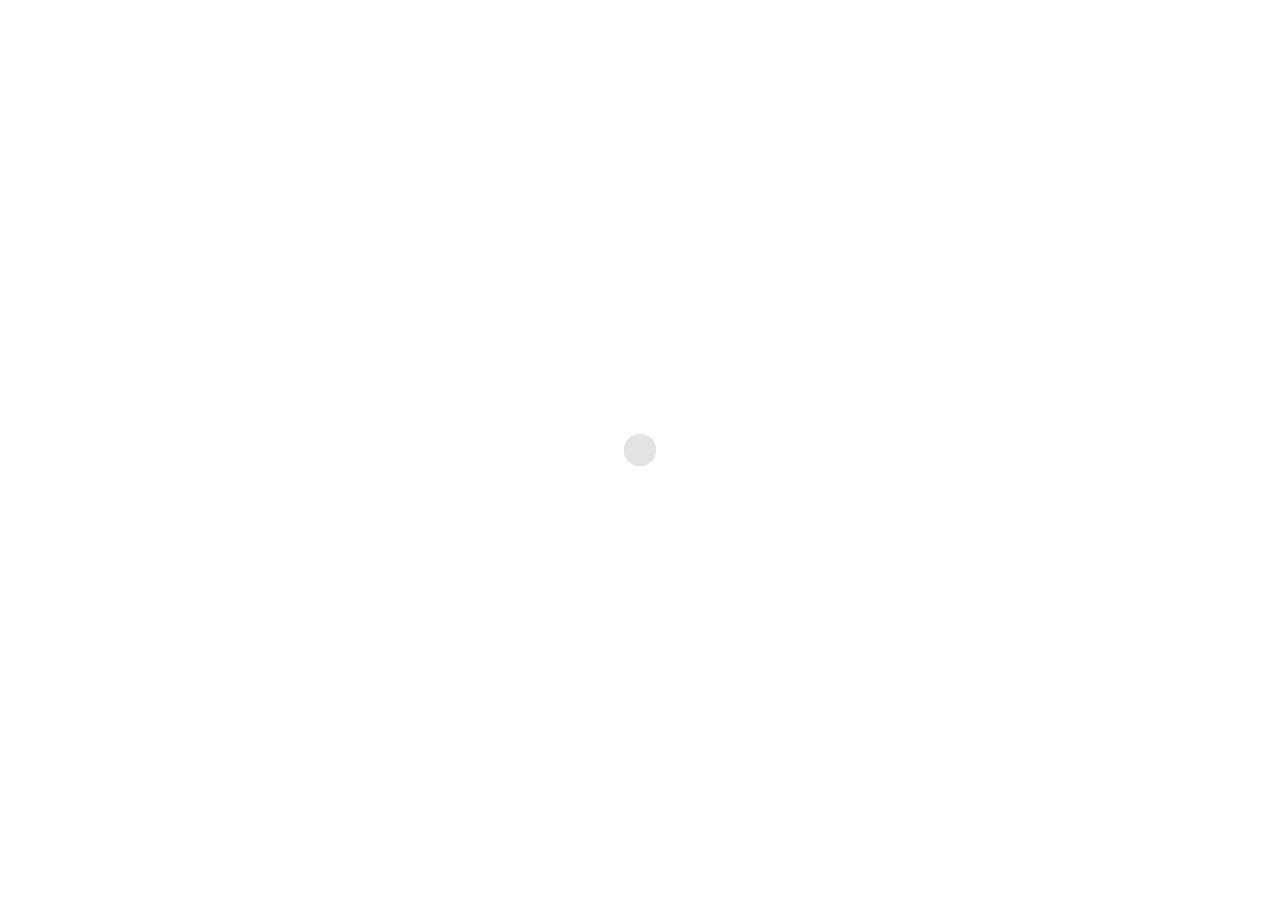
==== index.html @ 23be3417 "Initial Commit" ====
<!DOCTYPE html>
<html lang="en">
    <head>


        <!-- meta Data -->
        <meta charset="utf-8" />
        <meta http-equiv="X-UA-Compatible" content="IE=edge" />
        <meta name="viewport" content="width=device-width, initial-scale=1.0" />

        <!-- title -->
        <title>STARTON</title>

        <!-- stylesheet -->
        <link rel="stylesheet" href="css/fontawesome-all.min.css" />
        <link rel="stylesheet" href="css/bootstrap.min.css" />
        <link rel="stylesheet" href="css/main.css" />
        <link rel="stylesheet" href="css/responsive.css" />
        <link rel="stylesheet" href="css/dark_template.css" />
        <link rel="stylesheet" href="css/colors/green-color.css" />

        <!-- Plugins -->
        <link rel="stylesheet" href="css/magnific-popup.css" />

        <!-- google Fonts -->
        <link rel="stylesheet" href="https://fonts.googleapis.com/css?family=Kaushan+Script|Poppins:300i,400,600" />

        <!-- HTML5 Shim and Respond.js IE8 support of HTML5 elements and media queries -->
        <!--[if lt IE 9]>
            <script src="https://oss.maxcdn.com/libs/html5shiv/3.7.0/html5shiv.js"></script>
            <script src="https://oss.maxcdn.com/libs/respond.js/1.4.2/respond.min.js"></script>
        <![endif]-->

        <script>
            // Ajax function


            function _(id) {

                return document.getElementById(id);

            }

            function submitForm() {

                _("btn").disabled = true;
                _("status").innerHTML = 'please wait ...';

                var formdata = new FormData(),
                    ajax = new XMLHttpRequest();

                formdata.append("name", _("name").value);
                formdata.append("email", _("email").value);
                formdata.append("phone", _("phone").value);
                formdata.append("subject", _("subject").value);
                formdata.append("msg", _("msg").value);

                ajax.open("POST", "contact.php");
                ajax.onreadystatechange = function () {

                    if (ajax.readyState === 4 && ajax.status === 200) {

                        if (ajax.responseText === "success") {

                            _("my_form").innerHTML = '<h2>Thanks ' + _("name").value + ',<br> <br> your message has been sent.</h2>';

                        } else {

                            _("status").innerHTML = ajax.responseText;
                            _("btn").disabled = false;

                        }
                    }
                };

                ajax.send(formdata);
            }
        </script>
    </head>
    <body>
    	<!-- <div class="container">
  			<div class="alert alert-warning" align="center">
    			<p>Last updated : Sept 2021. You may reach out to us at starton.apparel@gmail.com</p>
  			</div>
		</div> -->

        <!-- Start Section Tool Box -->

        <div class="option-box">
            <div class="color-option">
                <ul class="list-unstyled colors">
                    <li data-value="css/colors/default-color.css"></li>
                    <li data-value="css/colors/green-color.css"></li>
                    <li data-value="css/colors/pink-color.css"></li>
                    <li data-value="css/colors/blue-color.css"></li>
                    <li data-value="css/colors/purple-color.css"></li>
                </ul>
                <ul class="list-unstyled dl">
                    <li class="dark-template" data-value="css/dark_template.css"> <span>Dark</span> </li>
                    <li class="light-template" data-value="css/light_template.css"> <span>Light</span> </li>
                </ul>
            </div>
            <div class="gear-check">
                <i class="fas fa-cog fa-spin"></i>
            </div>
        </div>

        <!-- End Section Tool Box -->

        <!-- Start Navbar -->
        <nav class="navbar fixed-top navbar-expand-lg navbar-light">

            <div class="container">
                <a href="#" class="logo">
                    <span class="bg_logo"></span>
                    <!-- You Can Edit the image on main.css file just search ( bg_logo ) -->
                </a>
                <button class="navbar-toggler" type="button" data-toggle="collapse" data-target="#navbarSupportedContent" aria-controls="navbarSupportedContent" aria-expanded="false" aria-label="Toggle navigation">
                    <div class="menu">
                        <span class="line1"></span>
                        <span class="line2"></span>
                        <span class="line3"></span>
                    </div>
                </button>
                <div class="collapse navbar-collapse" id="navbarSupportedContent">
                    <ul class="navbar-nav ml-auto">
                        <li id="home" class="nav-item active-nav">
                            <a href="#home-cont" data-value="home-cont">
                            <i class="icon-home" hidden></i>
                                <span class="name-menu">Home</span>
                            </a>
                        </li>
                        <li id="about" class="nav-item">
                            <a href="#about-cont" data-value="about-cont">
                            <i class="icon-male-user" hidden></i>
                                <span class="name-menu">About</span>
                            </a>
                        </li>
                        <li id="serv" class="nav-item">
                            <a href="#serv-cont" data-value="serv-cont">
                            <i class="icon-layers" hidden></i>
                                <span class="name-menu">Work</span>
                            </a>
                        </li>
                        <li id="testim" class="nav-item">
                            <a href="#testim-cont" data-value="testim-cont">
                            <i class="icon-speech" hidden></i>
                                <span class="name-menu">Testimonials</span>
                            </a>
                        </li>
                        <li id="contact" class="nav-item">
                            <a href="#contact-cont" data-value="contact-cont">
                            <i class="icon-envelope" hidden></i>
                                <span class="name-menu">Contact</span>
                            </a>
                        </li>
                    </ul>
                </div>
                <div class="social-media">
                    <!-- <a href="https://github.com/adityasiwan/" target="_blank"><i class="fab fa-github"></i></a> You Can Edit the link here -->
                    <a href="https://www.linkedin.com/company/79846460/" target="_blank"><i class="fab fa-linkedin"></i></a> <!-- You Can Edit the link here -->
                    <!-- <a href="https://www.facebook.com/adityasiwan" target="_blank"><i class="fab fa-facebook"></i></a> You Can Edit the link here -->
                    <a href="https://www.instagram.com/starton_official/" target="_blank"><i class="fab fa-instagram"></i></a> <!-- You Can Edit the link here -->
                    <!-- <a href="https://plus.google.com/u/0/100360484135751242028" target="_blank"><i class="fab fa-google"></i></a> You Can Edit the link here -->
                </div>
                <div class="collapse-menu">
                    <span class="collapse-icon closed-menu"></span>
                </div>
            </div>
        </nav>
        <div class="nav-toggle">
            <div class="menu">
                <span class="line1"></span>
                <span class="line2"></span>
                <span class="line3"></span>
            </div>
        </div>
        <!-- End Navbar -->

        <!-- Start Header -->

        <section id="home-cont" class="home1 home">
            <div id="particles-js" class="particles">
                <div class="title">
                    <h1 class="text-uppercase"><strong>ST∆RTON</strong> Apparels</h1>
                    <p class="type"></p>  <!-- You Can Edit the title on the custom.js File -->
                </div>
            </div>
        </section>

        <!-- End Header -->


        <!-- Start About -->
        <section id="about-cont" class="about">
            <div class="title">
                <h1 class="kaushan">About</h1>
            </div>
            <div class="container">

                <div class="row">
                    <div class="col-md-10 col-lg-6">
                        <img src="images/starton1.png" width="500" height="500">
                        <!-- go to main.scss file to edit personal image -->
                    </div>
                    <div class="col-md-12 col-lg-6">
                        <div class="tabs-about">
                            <ul class="nav nav-tabs text-center" id="myTab" role="tablist">

                                <!-- Start About Me Title Tab -->
                                <li class="nav-item">
                                    <a class="nav-link active" id="about-tab" data-toggle="tab" href="#aboutme" role="tab" aria-controls="about" aria-expanded="true">
                                        <i class="icon-male-user"></i>
                                        <span>About Us</span>
                                    </a>
                                </li>
                            
                            </ul>
                            <div class="tab-content" id="myTabContent">

                                <!-- Start About Me Tab -->
                                <div class="tab-pane fade show active text-left" id="aboutme" role="tabpanel" aria-labelledby="about-tab">
                                    <p>We are a privately owned, fashion brand that deals in Game centric, Futuristic clothing. You can discover our work in the "Our Work" section.</p>
                                    <p>We also make customised T-shirts at very resonable rates. You can follow us on Instagram for regular updates. We are highly active there.</p>
                                    <img src="images/logo.jpeg" class="img-fluid signature" alt="signature"/>
                                    <!-- Here image Signature -->
                                </div>
                                <!-- End About Me Tab -->

                            
                            </div>
                        </div>
                    </div>
                </div>
            </div>
        </section>

        <!-- End About -->


        <!-- Start Work -->
        <section id="serv-cont" class="serv">
            <div class="title">
                <h1 class="kaushan">Our Work</h1>
            </div>
            <div class="container">
                <div class="row">
                    <div class="col-lg-6 col-md-12">
                        <div class="servs">
                            <div class="row">
                                <div class="col-lg-6">
                                    <div class="content">
                                        <img src="images/icons/processing.png" alt="serv1" />
                                        <h4>Software Engineer | HeyMojo Inc. | Gurgaon, India</h4>
                                        <p>Improved the performance of intent classification by implementing multiple models (Word2Vec, fastText, LSTM) which helped in making the chatbot more robust .</p>
                                        <p>Designed and implemented a backend API for the automation of chatbot creation for hotel .</p>
                                    </div>
                                </div>
                                <div class="col-lg-6">
                                    <div class="content">
                                        <img src="images/icons/browser.png" alt="serv1" />
                                        <h4>Research Intern | Indian Institute of Technology, Patna, India</h4>
                                        <p>Developed a new automatic clustering technique based on fusion of multiobjective differential evolution and SOM that successfully beat some of the popular algorithms like VAMOSA and MOCK when used on text clustering .</p>
                                    </div>
                                </div>
                            </div>
                            <div class="row">
                                <div class="col-lg-6">
                                    <div class="content">
                                        <img src="images/icons/instagram.png" alt="serv1" />
                                        <h4>Project Reviewer | Udacity Inc., US </h4>
                                        <p>Review code and provide feedback to Udacity students on Machine Learning projects .</p>
                                        <p>Provides feedback to Udacity on projects including clarification/support for student queries .</p>
                                    </div>
                                </div>
                                <div class="col-lg-6">
                                    <div class="content">
                                        <img src="images/icons/support.png" alt="serv1" />
                                        <h4>Open Source Community Member | DuckDuckGo Inc., US </h4>
                                        <p>Creating search engine plugin (Instant Answer module) for DuckDuckGo .</p>
                                        <p>Designed cheat sheet for Anaconda and C++ Vectors for DuckDuckGo written in JSON & Perl .</p>
                                    </div>
                                </div>
                            </div>
                        </div>
                    </div>
                    <div class="col-lg-6 col-md-12">
                        <div class="serv-vid bg-image">
                            <a class="play video" href="https://www.youtube.com/watch?v=24kRv1c0PiU"> <!-- you can edit the link here -->
                                <i class="fas fa-play"></i>
                            </a>
                        </div>
                    </div>
                </div>
            </div>
        </section>

        <!-- End Work -->

        <!-- Start Testimonials -->
        <section id="testim-cont" class="testim">
            <div class="title">
                <h1 class="kaushan">Testimonials</h1>
            </div>
            <div class="container">
                <div class="tabbable tabs-left">
                    <div class="list-tabs">
                        <ul class="nav nav-tabs">
                            <!-- Start Image Client 1 -->
                            <li class="">
                                <a href="#a" data-toggle="tab" aria-expanded="false">
                                    <div class="image-tab image-testim1 bg-image"></div>
                                </a>
                            </li>
                            <!-- End Image Client 1 -->
                            <!-- Start Image Client 2 -->
                            <li class="">
                                <a href="#b" data-toggle="tab" aria-expanded="false">
                                    <div class="image-tab image-testim2 bg-image"></div>
                                </a>
                            </li>
                            <!-- End Image Client 2 -->
                            <!-- Start Image Client 3 -->
                            <li class="active">
                                <a href="#c" data-toggle="tab" aria-expanded="false">
                                    <div class="image-tab image-testim3 bg-image"></div>
                                </a>
                            </li>
                            <!-- End Image Client 3 -->
                            <!-- Start Image Client 4 -->
                            <li class="">
                                <a href="#d" data-toggle="tab" aria-expanded="false">
                                    <div class="image-tab image-testim4 bg-image"></div>
                                </a>
                            </li>
                            <!-- End Image Client 4 -->
                            <!-- Start Image Client 5 -->
                            <li class="">
                                <a href="#e" data-toggle="tab" aria-expanded="false">
                                    <div class="image-tab image-testim5 bg-image"></div>
                                </a>
                            </li>
                            <!-- End Image Client 5 -->
                        </ul>
                    </div>
                    <div class="tab-content">
                        <!-- Start Content Client 1 -->
                        <div class="tab-pane" id="a">
                            <div class="profile-image">
                                <div class="image-tab image-testim1 bg-image"></div>
                            </div>
                            <div class="profile-details">
                                <i class="fas fa-quote-left"></i>
                                <p>Best thning about ST∆RTON is the quality of the fabric.</p>
                                <h4>Ankur Anurag</h4>
                                <i class="fas fa-quote-right"></i>
                            </div>
                        </div>
                        <!-- End Content Client 1 -->
                        <!-- Start Content Client 2 -->
                        <div class="tab-pane" id="b">
                            <div class="profile-image">
                                <div class="image-tab image-testim2 bg-image"></div>
                            </div>
                            <div class="profile-details">
                                <i class="fas fa-quote-left"></i>
                                <p>Finally, found a good clothing brand which cares for gaming community.</p>
                                <h4>Adity Harsh</h4>
                                <i class="fas fa-quote-right"></i>
                            </div>
                        </div>
                        <!-- End Content Client 2 -->
                        <!-- Start Content Client 3 -->
                        <div class="tab-pane active" id="c">
                            <div class="profile-image">
                                <div class="image-tab image-testim3 bg-image"></div>
                            </div>
                            <div class="profile-details">
                                <i class="fas fa-quote-left"></i>
                                <p>Game centric clothing brand are so rare in India. ST∆RTON is one of them.</p>
                                <h4>Nabil Alam</h4>
                                <i class="fas fa-quote-right"></i>
                            </div>
                        </div>
                        <!-- End Content Client 3 -->
                        <!-- Start Content Client 4 -->
                        <div class="tab-pane" id="d">
                            <div class="profile-image">
                                <div class="image-tab image-testim4 bg-image"></div>
                            </div>
                            <div class="profile-details">
                                <i class="fas fa-quote-left"></i>
                                <p>Fabric is breathable and totally justifies the price.</p>
                                <h4>Sakshi</h4>
                                <i class="fas fa-quote-right"></i>
                            </div>
                        </div>
                        <!-- End Content Client 4 -->
                        <!-- Start Content Client 5 -->
                        <div class="tab-pane" id="e">
                            <div class="profile-image">
                                <div class="image-tab image-testim5 bg-image"></div>
                            </div>
                            <div class="profile-details">
                                <i class="fas fa-quote-left"></i>
                                <p>Pair of 3 is Bang on Bucks!</p>
                                <h4>Kritika</h4>
                                <i class="fas fa-quote-right"></i>
                            </div>
                        </div>
                        <!-- End Content Client 5 -->
                    </div>
                </div>
            </div>
            <!-- Start Client -->

            <div class="client bg-image">
                <div class="overlay-cl"></div>
                <div class="logos">
                    <div class="row">
                        <div class="col-lg-2 col-md-4 col-6">
                            <img src="images/quote_footer1.png" alt="brand 1">
                        </div>
                        <div class="col-lg-2 col-md-4 col-6">
                            <img src="images/quote_footer2.png" alt="brand 2">
                        </div>
                        <div class="col-lg-3 col-md-4 col-6">
                            <img src="images/quote_footer3.png" alt="brand 3">
                        </div>
                        <div class="col-lg-2 col-md-4 col-6">
                            <img src="images/quote_footer4.png" alt="brand 4">
                        </div>
                        <div class="col-lg-2 col-md-4 col-6 last">
                            <img src="images/quote_footer5.png" alt="brand 5">
                        </div>
                    </div>
                </div>
            </div>

            <!-- End Client -->
        </section>

        <!-- Start Contact -->
        <section id="contact-cont" class="contact">
            <div class="title">
                <h1 class="kaushan">Contact</h1>
            </div>
            <div class="row">
                <div class="col-md-6 col-sm-12">
                    <div class="form">
                        <form id="my_form" method="post" onsubmit="submitForm(); return false;">
                            <div class="row">
                                <div class="col-6">
                                    <div class="form-group">
                                        <input id="name" class="form-control" type="text" name="name" placeholder="Your Name" required/>
                                    </div>
                                </div>
                                <div class="col-6">
                                    <div class="form-group">
                                        <input id="email" class="form-control" type="email" name="email" placeholder="Your Email" required/>
                                    </div>
                                </div>
                                <div class="col-6">
                                    <div class="form-group">
                                        <input id="phone" class="form-control" type="tel" name="phone" placeholder="Your Phone"/>
                                    </div>
                                </div>
                                <div class="col-6">
                                    <div class="form-group">
                                        <input id="subject" class="form-control" type="text" name="subject" placeholder="Subject"/>
                                    </div>
                                </div>
                            </div>
                            <div class="message">
                                <div class="form-group">
                                    <textarea id="msg" class="form-control" placeholder="Write Your message here ..." required></textarea>
                                </div>
                                <p>
                                    <span class="send-btn">
                                        <input id="btn" class="btn" type="submit" value="Send Message" /><i class="fas fa-long-arrow-alt-right"></i>
                                    </span>
                                    <span id="status"></span>
                                </p>
                            </div>
                        </form>
                    </div>
                </div>
                <div class="col-md-6 col-sm-12">
                    <div class="infos background-gradient">
                        <h2 class="text-uppercase kaushan">ST∆RTON</h2>
                        <div class="email">
                            <i class="fas fa-envelope"></i>
                            <a href="mailto:starton.apparel@gmail.com">starton.apparel@gmail.com</a>
                        </div>
                        <div class="phone">
                            <i class="fas fa-phone"></i>
                            <a href="tel:+919560853890">+91 95608 53890</a>
                        </div>
                        <div class="address">
                            <i class="fas fa-map-marker-alt"></i>
                            <span>Sector-64, Noida, Uttar Pradesh, India</span>
                        </div>
                    </div>
                </div>
            </div>
            <div class="maps" id="overlay">
                <div class="open-map">
                    <span class="o-map active"><i class="fas fa-arrow-alt-circle-down"></i>Open Map</span>
                    <span class="c-map"><i class="fas fa-arrow-alt-circle-up"></i>Close Map</span>
                </div>
                <div class="google-wrapper">
                    <div id="google-map"> <!-- You Can Add Your Location Here Just Go To Google Map And Emped Map and past it down v -->
                        <iframe id="map" src="https://www.google.com/maps/embed?pb=!1m18!1m12!1m3!1d875.6513353611459!2d77.37751412918107!3d28.61161419890166!2m3!1f0!2f0!3f0!3m2!1i1024!2i768!4f13.1!3m3!1m2!1s0x390ce561d71775bd%3A0x1b048b38fe9bcf7d!2sBlock%20A%2C%20Sector%2064%2C%20Noida%2C%20Uttar%20Pradesh%20201307!5e0!3m2!1sen!2sin!4v1632319150659!5m2!1sen!2sin"></iframe>
                    </div>
                </div>
            </div>

            <!-- Start Footer -->

            <footer>
                <p>© Copyright 2021 ST∆RTON. </p>
            </footer>

            <!-- End Footer -->
        </section>

        <!-- End Contact -->

        <!-- Start Loading -->

        <div class="loading">
            <div class="blob-grid">
                <div class="blob blob-0"></div>
                <div class="blob blob-1"></div>
                <div class="blob blob-2"></div>
                <div class="blob blob-3"></div>
                <div class="blob blob-4"></div>
                <div class="blob blob-5"></div>
            </div>
        </div>

        <!-- End Loading -->


        <script src="js/jquery-3.1.1.min.js"></script>
        <script src="js/jquery.magnific-popup.min.js"></script>
        <script src="js/typed.js"></script>
        <script src="js/popper.min.js"></script>
        <script src="js/bootstrap.min.js"></script>
        <script src="js/particles.min.js"></script>
        <script src="js/app.js"></script>
        <script src="js/custom.js"></script>
    </body>
</html>
---- css/main.css ----
/*
***************************************************** /

* Theme Name: Reva

* Theme URI: http://reva.eb2a.com/

* Author: Bouthaina

* Author URI: https://themeforest.net/user/bouthaina09

* Description:  Reva - Personal One Page Template

* Version: 1.0.0

* Tags: html5, css3, jquery, bootstrap, theme, template, modern, responsive, cv, resume

*****************************************************/
/*
|------------------------------------------------------
| CSS INDEX
|------------------------------------------------------

1. GLOBAL STYLESHEET

2. NAVBAR SECTION

3. HEADER SECTION

4. ABOUT SECTION

5. SERVICES SECTION

6. PORTFOLIO SECTION

7. TESTIM SECTION

8. CLIENT SECTION

9. CONTACT SECTION

10. FOOTER


/*==========================================================

                    1. START GLOBAL STYLESHEET

===========================================================*/
/*
	Import
	------------------------------------------------
*/
/*
	@package reva
*/
/*
	Mixins
	------------------------------------------------
*/
@font-face {
  font-family: 'icons';
  src: url("../fonts/icons.eot?un9a1c");
  src: url("../fonts/icons.eot?un9a1c#iefix") format("embedded-opentype"), url("../fonts/icons.ttf?un9a1c") format("truetype"), url("../fonts/icons.woff?un9a1c") format("woff"), url("../fonts/icons.svg?un9a1c#icons") format("svg");
  font-weight: normal;
  font-style: normal; }
i {
  /* use !important to prevent issues with browser extensions that change fonts */
  font-family: 'icons';
  speak: none;
  font-style: normal;
  font-weight: normal;
  font-variant: normal;
  text-transform: none;
  line-height: 1;
  /* Better Font Rendering =========== */
  -webkit-font-smoothing: antialiased;
  -moz-osx-font-smoothing: grayscale; }

.icon-actual-size:before {
  content: "\e900"; }

.icon-anchor:before {
  content: "\e901"; }

.icon-arrow-left:before {
  content: "\e902"; }

.icon-arrow-right:before {
  content: "\e903"; }

.icon-badge:before {
  content: "\e904"; }

.icon-bag:before {
  content: "\e905"; }

.icon-ban:before {
  content: "\e906"; }

.icon-bar-chart:before {
  content: "\e907"; }

.icon-basket:before {
  content: "\e908"; }

.icon-basket-loaded:before {
  content: "\e909"; }

.icon-bell:before {
  content: "\e90a"; }

.icon-briefcase:before {
  content: "\e90b"; }

.icon-bubble:before {
  content: "\e90c"; }

.icon-bubbles:before {
  content: "\e90d"; }

.icon-bulb:before {
  content: "\e90e"; }

.icon-calculator:before {
  content: "\e90f"; }

.icon-calendar:before {
  content: "\e910"; }

.icon-call-end:before {
  content: "\e911"; }

.icon-call-in:before {
  content: "\e912"; }

.icon-call-out:before {
  content: "\e913"; }

.icon-check:before {
  content: "\e914"; }

.icon-chemestry:before {
  content: "\e915"; }

.icon-clock:before {
  content: "\e916"; }

.icon-close:before {
  content: "\e917"; }

.icon-compass:before {
  content: "\e918"; }

.icon-config:before {
  content: "\e919"; }

.icon-controller:before {
  content: "\e91a"; }

.icon-credit-card:before {
  content: "\e91b"; }

.icon-crop:before {
  content: "\e91c"; }

.icon-cup:before {
  content: "\e91d"; }

.icon-cup_New1:before {
  content: "\e91e"; }

.icon-cursor:before {
  content: "\e91f"; }

.icon-diamond:before {
  content: "\e920"; }

.icon-direction:before {
  content: "\e921"; }

.icon-directions:before {
  content: "\e922"; }

.icon-disc:before {
  content: "\e923"; }

.icon-dislike:before {
  content: "\e924"; }

.icon-document:before {
  content: "\e925"; }

.icon-documents:before {
  content: "\e926"; }

.icon-download:before {
  content: "\e927"; }

.icon-drawer:before {
  content: "\e928"; }

.icon-dribbble:before {
  content: "\e929"; }

.icon-dropbox:before {
  content: "\e92a"; }

.icon-droplet:before {
  content: "\e92b"; }

.icon-emoticon:before {
  content: "\e92c"; }

.icon-end:before {
  content: "\e92d"; }

.icon-energy:before {
  content: "\e92e"; }

.icon-envelope:before {
  content: "\e92f"; }

.icon-envelope-letter:before {
  content: "\e930"; }

.icon-envelope-open:before {
  content: "\e931"; }

.icon-eye:before {
  content: "\e932"; }

.icon-eyeglasses:before {
  content: "\e933"; }

.icon-facebook:before {
  content: "\e934"; }

.icon-feed:before {
  content: "\e935"; }

.icon-female:before {
  content: "\e936"; }

.icon-female-user:before {
  content: "\e937"; }

.icon-film:before {
  content: "\e938"; }

.icon-fire:before {
  content: "\e939"; }

.icon-flag:before {
  content: "\e93a"; }

.icon-folder:before {
  content: "\e93b"; }

.icon-folder_New1:before {
  content: "\e93c"; }

.icon-follow:before {
  content: "\e93d"; }

.icon-following:before {
  content: "\e93e"; }

.icon-forward:before {
  content: "\e93f"; }

.icon-frame:before {
  content: "\e940"; }

.icon-friends:before {
  content: "\e941"; }

.icon-full-screen:before {
  content: "\e942"; }

.icon-ghost:before {
  content: "\e943"; }

.icon-globe-1:before {
  content: "\e944"; }

.icon-globe-2:before {
  content: "\e945"; }

.icon-graduation-cap:before {
  content: "\e946"; }

.icon-graph:before {
  content: "\e947"; }

.icon-grid:before {
  content: "\e948"; }

.icon-handbag:before {
  content: "\e949"; }

.icon-headphones:before {
  content: "\e94a"; }

.icon-headphones-microphone:before {
  content: "\e94b"; }

.icon-heart:before {
  content: "\e94c"; }

.icon-help:before {
  content: "\e94d"; }

.icon-home:before {
  content: "\e94e"; }

.icon-hourglass:before {
  content: "\e94f"; }

.icon-info:before {
  content: "\e950"; }

.icon-key:before {
  content: "\e951"; }

.icon-layers:before {
  content: "\e952"; }

.icon-left:before {
  content: "\e953"; }

.icon-like:before {
  content: "\e954"; }

.icon-link:before {
  content: "\e955"; }

.icon-list:before {
  content: "\e956"; }

.icon-lock:before {
  content: "\e957"; }

.icon-login:before {
  content: "\e958"; }

.icon-logout:before {
  content: "\e959"; }

.icon-loop:before {
  content: "\e95a"; }

.icon-magic-wand:before {
  content: "\e95b"; }

.icon-magnet:before {
  content: "\e95c"; }

.icon-magnifier:before {
  content: "\e95d"; }

.icon-male:before {
  content: "\e95e"; }

.icon-male-user:before {
  content: "\e95f"; }

.icon-map:before {
  content: "\e960"; }

.icon-microphone:before {
  content: "\e961"; }

.icon-monitor:before {
  content: "\e962"; }

.icon-mouse:before {
  content: "\e963"; }

.icon-moustache:before {
  content: "\e964"; }

.icon-move:before {
  content: "\e965"; }

.icon-music-note1:before {
  content: "\e966"; }

.icon-music-note2:before {
  content: "\e967"; }

.icon-note:before {
  content: "\e968"; }

.icon-notebook:before {
  content: "\e969"; }

.icon-opened-book:before {
  content: "\e96a"; }

.icon-paper-clip:before {
  content: "\e96b"; }

.icon-paper-plane:before {
  content: "\e96c"; }

.icon-pause:before {
  content: "\e96d"; }

.icon-pencil:before {
  content: "\e96e"; }

.icon-phone:before {
  content: "\e96f"; }

.icon-photo:before {
  content: "\e970"; }

.icon-picture:before {
  content: "\e971"; }

.icon-pie-chart:before {
  content: "\e972"; }

.icon-pin:before {
  content: "\e973"; }

.icon-plane:before {
  content: "\e974"; }

.icon-play:before {
  content: "\e975"; }

.icon-playlist:before {
  content: "\e976"; }

.icon-plus:before {
  content: "\e977"; }

.icon-pointer:before {
  content: "\e978"; }

.icon-power:before {
  content: "\e979"; }

.icon-present:before {
  content: "\e97a"; }

.icon-printer:before {
  content: "\e97b"; }

.icon-puzzle:before {
  content: "\e97c"; }

.icon-question:before {
  content: "\e97d"; }

.icon-refresh:before {
  content: "\e97e"; }

.icon-reload:before {
  content: "\e97f"; }

.icon-rewind:before {
  content: "\e980"; }

.icon-right:before {
  content: "\e981"; }

.icon-rocket:before {
  content: "\e982"; }

.icon-settings:before {
  content: "\e983"; }

.icon-share1:before {
  content: "\e984"; }

.icon-share2:before {
  content: "\e985"; }

.icon-shield:before {
  content: "\e986"; }

.icon-shuffle:before {
  content: "\e987"; }

.icon-speech:before {
  content: "\e988"; }

.icon-speedometer:before {
  content: "\e989"; }

.icon-star:before {
  content: "\e98a"; }

.icon-start:before {
  content: "\e98b"; }

.icon-tablet:before {
  content: "\e98c"; }

.icon-tag:before {
  content: "\e98d"; }

.icon-target:before {
  content: "\e98e"; }

.icon-trash:before {
  content: "\e98f"; }

.icon-tumblr:before {
  content: "\e990"; }

.icon-twitter:before {
  content: "\e991"; }

.icon-umbrella:before {
  content: "\e992"; }

.icon-unfollow:before {
  content: "\e993"; }

.icon-unlock:before {
  content: "\e994"; }

.icon-upload:before {
  content: "\e995"; }

.icon-vector:before {
  content: "\e996"; }

.icon-video:before {
  content: "\e997"; }

.icon-volume-1:before {
  content: "\e998"; }

.icon-volume-2:before {
  content: "\e999"; }

.icon-volume-off:before {
  content: "\e99a"; }

.icon-wallet:before {
  content: "\e99b"; }

.icon-wrench:before {
  content: "\e99c"; }

.icon-youtube:before {
  content: "\e99d"; }

.icon-zoom-in:before {
  content: "\e99e"; }

.icon-zoom-out:before {
  content: "\e99f"; }

* {
  -webkit-box-sizing: border-box;
  -moz-box-sizing: border-box;
  -ms-box-sizing: border-box;
  -o-box-sizing: border-box;
  box-sizing: border-box; }

a:hover,
a:focus,
a {
  text-decoration: none; }

body {
  font-family: 'Poppins', sans-serif;
  -webkit-font-smoothing: antialiased;
  -moz-font-smoothing: antialiased;
  -ms-font-smoothing: antialiased;
  -o-font-smoothing: antialiased;
  font-smoothing: antialiased;
  overflow-x: hidden; }

.kaushan {
  font-family: 'Kaushan Script', sans-serif; }

.overlay {
  position: relative;
  width: 100%;
  height: 100%;
  background-color: rgba(0, 0, 0, 0.1); }

section {
  padding-left: 220px;
  -webkit-transition: all 340ms ease-in-out;
  -moz-transition: all 340ms ease-in-out;
  -ms-transition: all 340ms ease-in-out;
  -o-transition: all 340ms ease-in-out;
  transition: all 340ms ease-in-out;
  height: 100%; }
  section.about, section.serv {
    height: 100vh; }

.bg-image {
  background-position: center center;
  background-size: cover;
  background-repeat: no-repeat; }

section:not(:first-of-type) {
  display: none; }

.title {
  padding: 60px 70px; }
  .title h1 {
    position: relative;
    font-size: 42px;
    color: #1e1e1e; }
    .title h1:before {
      position: absolute;
      color: #efefef;
      text-transform: uppercase;
      left: -5px;
      top: 12px;
      z-index: -1; }

/*==========================================================

                    2. START NAVBAR STYLESHEET

===========================================================*/
.navbar {
  border-right: 1px solid #eee;
  background-color: #fff;
  width: 220px;
  display: block;
  position: fixed;
  height: 100vh;
  -webkit-transition: all 340ms ease-in-out;
  -moz-transition: all 340ms ease-in-out;
  -ms-transition: all 340ms ease-in-out;
  -o-transition: all 340ms ease-in-out;
  transition: all 340ms ease-in-out; }
  .navbar.open-nav {
    left: 0; }
  .navbar.default-menu {
    width: 220px; }
  .navbar.small-menu {
    width: 100px; }
    .navbar.small-menu .social-media {
      display: none; }
    .navbar.small-menu .navbar-nav {
      width: 60px; }
    .navbar.small-menu .logo .bg_logo {
      background-size: 43px;
      width: 100%;
      top: 65px; }
    .navbar.small-menu .nav-item span {
      display: none; }
    .navbar.small-menu .nav-item a {
      font-size: 17px; }
  .navbar .collapse {
    position: absolute;
    top: 50%;
    left: 50%;
    transform: translate(-50%, -50%);
    height: 100vh; }
  .navbar .navbar-nav {
    display: block;
    box-shadow: -3px 5px 12px #f1f1f1;
    width: 110px; }
  .navbar .nav-item {
    margin: 16px 0;
    text-align: center;
    border-bottom: 1px solid #eee;
    padding-bottom: 10px; }
    .navbar .nav-item:last-child {
      border: none;
      margin-bottom: 0; }
    .navbar .nav-item a {
      font-size: 14px;
      color: #333; }
    .navbar .nav-item i {
      display: block !important;
      padding-bottom: 6px;
      font-size: 16px; }
      .navbar .nav-item i.icon-picture, .navbar .nav-item i.icon-envelope {
        font-size: 14px; }
  .navbar .collapse-menu {
    position: absolute;
    top: 20px;
    right: 35px;
    z-index: 2; }
    .navbar .collapse-menu .open-menu:before {
      content: '> ';
      font-weight: bolder;
      font-size: 22px;
      position: absolute;
      top: 0;
      left: -27px;
      border: 1px solid #333;
      border-radius: 50%;
      width: 25px;
      height: 25px;
      line-height: 25px;
      text-align: center;
      cursor: pointer; }
    .navbar .collapse-menu .closed-menu:before {
      content: '< ';
      font-weight: bolder;
      font-size: 22px;
      position: absolute;
      top: 0;
      left: 0;
      border: 1px solid #333;
      border-radius: 50%;
      width: 25px;
      height: 25px;
      line-height: 25px;
      text-align: center;
      cursor: pointer; }
  .navbar .logo {
    z-index: 1;
    height: 80px; }
    .navbar .logo .bg_logo {
      background-image: url(https://raw.githubusercontent.com/adityaharshef/adityaharshef.github.io/master/images/icons/A.png);
      /* Here The Logo */
      background-size: 50px;
      background-repeat: no-repeat;
      background-position: center;
      height: 50px;
      display: inline-block;
      width: 100%;
      position: absolute;
      top: 25px;
      left: 0; }
  .navbar .social-media {
    position: absolute;
    bottom: 20px;
    left: 0;
    right: 0;
    text-align: center; }
    .navbar .social-media a {
      color: #333;
      font-size: 14px;
      padding-right: 12px;
      -webkit-transition: all 340ms ease-in-out;
      -moz-transition: all 340ms ease-in-out;
      -ms-transition: all 340ms ease-in-out;
      -o-transition: all 340ms ease-in-out;
      transition: all 340ms ease-in-out; }
      .navbar .social-media a:last-child {
        padding-right: 0px; }

.navbar-brand {
  margin: 45px auto; }

section.close-menu {
  padding-left: 100px; }

.navbar-toggler {
  width: 50px;
  height: 43px;
  display: inline-block;
  position: fixed;
  top: 15px;
  right: 15px;
  z-index: 2;
  cursor: pointer;
  border: none;
  padding: 0; }
  .navbar-toggler .menu {
    width: 27px;
    height: 21px;
    position: absolute;
    top: 0;
    left: 2px;
    bottom: 0;
    right: 0;
    margin: auto; }
    .navbar-toggler .menu .line1,
    .navbar-toggler .menu .line2,
    .navbar-toggler .menu .line3 {
      position: absolute;
      width: 100%;
      height: 2px;
      left: -2px;
      border-radius: 15px;
      -webkit-transition: all 320ms cubic-bezier(0.42, 0, 0.38, 1.54);
      -moz-transition: all 320ms cubic-bezier(0.42, 0, 0.38, 1.54);
      -ms-transition: all 320ms cubic-bezier(0.42, 0, 0.38, 1.54);
      -o-transition: all 320ms cubic-bezier(0.42, 0, 0.38, 1.54);
      transition: all 320ms cubic-bezier(0.42, 0, 0.38, 1.54); }
    .navbar-toggler .menu .line1 {
      top: 2px; }
    .navbar-toggler .menu .line2 {
      top: 10px; }
    .navbar-toggler .menu .line3 {
      top: 18px; }
  .navbar-toggler .menu.toggle .line1,
  .navbar-toggler .menu.toggle .line2,
  .navbar-toggler .menu.toggle .line3 {
    top: 10px; }
  .navbar-toggler .menu.toggle .line1 {
    -webkit-transform: rotate(45deg);
    -moz-transform: rotate(45deg);
    -ms-transform: rotate(45deg);
    -o-transform: rotate(45deg);
    transform: rotate(45deg); }
  .navbar-toggler .menu.toggle .line2,
  .navbar-toggler .menu.toggle .line3 {
    -webkit-transform: rotate(-45deg);
    -moz-transform: rotate(-45deg);
    -ms-transform: rotate(-45deg);
    -o-transform: rotate(-45deg);
    transform: rotate(-45deg); }

/*==========================================================

                    3. START HEADER STYLESHEET

===========================================================*/
.home {
  overflow: hidden;
  /* Zoom in Keyframes */
  /* End of Zoom in Keyframes */
  /* Zoom out Keyframes */
  /* End of Zoom out Keyframes */ }
  .home .zoominheader {
    background-image: url(http://via.placeholder.com/4000x3500);
    width: 100%;
    height: 100vh;
    -webkit-user-select: none;
    -moz-user-select: none;
    -ms-user-select: none;
    -webkit-animation: zoomin 10s ease-in infinite;
    animation: zoomin 10s ease-in infinite;
    -webkit-transition: all 0.5s ease-in-out;
    -moz-transition: all 0.5s ease-in-out;
    -ms-transition: all 0.5s ease-in-out;
    -o-transition: all 0.5s ease-in-out;
    transition: all 0.5s ease-in-out; }
  .home .zoomoutheader {
    width: 100%;
    height: 100vh;
    background: none;
    -webkit-animation: zoomout 10s ease-in infinite;
    animation: zoomout 10s ease-in infinite;
    -webkit-transition: all 0.5s ease-in-out;
    -moz-transition: all 0.5s ease-in-out;
    -ms-transition: all 0.5s ease-in-out;
    -o-transition: all 0.5s ease-in-out;
    transition: all 0.5s ease-in-out; }
@-webkit-keyframes zoomin {
  0% {
    transform: scale(1); }
  50% {
    transform: scale(1.1); }
  100% {
    transform: scale(1); } }
@keyframes zoomin {
  0% {
    transform: scale(1); }
  50% {
    transform: scale(1.1); }
  100% {
    transform: scale(1); } }
@-webkit-keyframes zoomout {
  0% {
    transform: scale(1); }
  50% {
    transform: scale(0.8); }
  100% {
    transform: scale(1); } }
@keyframes zoomout {
  0% {
    transform: scale(1); }
  50% {
    transform: scale(0.8); }
  100% {
    transform: scale(1); } }
  .home .title {
    position: absolute;
    top: 50%;
    margin-left: 7%;
    padding: 0;
    -webkit-transform: translateY(-50%);
    -moz-transform: translateY(-50%);
    -ms-transform: translateY(-50%);
    -o-transform: translateY(-50%);
    transform: translateY(-50%);
    z-index: 3; }
    .home .title h1 {
      font-size: 55px; }
    .home .title p {
      margin-bottom: 33px;
      letter-spacing: 0.7px;
      margin-top: -4px;
      font-size: 22px; }
    .home .title .typed-cursor, .home .title .type {
      display: inline; }
    .home .title .btn-home {
      margin-top: 40px; }
      .home .title .btn-home a {
        color: #fff;
        padding: 10px 34px;
        font-size: 15px;
        letter-spacing: 1.4px;
        border-radius: 2px;
        box-shadow: -1px 3px 11px #888;
        -webkit-transition: all 200ms ease-in-out;
        -moz-transition: all 200ms ease-in-out;
        -ms-transition: all 200ms ease-in-out;
        -o-transition: all 200ms ease-in-out;
        transition: all 200ms ease-in-out; }
        .home .title .btn-home a:hover {
          box-shadow: none; }

.home2 .skewed {
  position: absolute;
  right: -45px;
  top: -11px;
  width: 49%;
  height: 100vh;
  -webkit-transform: skew(-2deg) rotate(2deg);
  -moz-transform: skew(-2deg) rotate(2deg);
  -ms-transform: skew(-2deg) rotate(2deg);
  -o-transform: skew(-2deg) rotate(2deg);
  transform: skew(-2deg) rotate(2deg);
  overflow: hidden; }
  .home2 .skewed .overlay {
    display: none; }
  .home2 .skewed .my-bg {
    background-image: url(http://via.placeholder.com/4000x3500);
    width: 100%;
    height: 100vh; }

.home3 .title {
  margin-left: 4%; }
.home3 .overlay {
  position: absolute; }
.home3 .home-bg {
  position: absolute;
  height: 100vh;
  right: 0;
  top: 0px;
  width: 50%; }
  .home3 .home-bg .skewed {
    -webkit-transform: skew(-15deg);
    -moz-transform: skew(-15deg);
    -ms-transform: skew(-15deg);
    -o-transform: skew(-15deg);
    transform: skew(-15deg);
    height: 100vh;
    width: 55%;
    position: absolute;
    left: -230px;
    background-color: #fff;
    z-index: 1; }
  .home3 .home-bg .my-bg {
    background-image: url(http://via.placeholder.com/4000x3500);
    /* Here the back image for home 3 */
    width: 100%;
    height: 100vh;
    background-size: 150%;
    background-position: -80px; }
.home3 .image {
  background-image: url(http://via.placeholder.com/4000x3500);
  /* Here image for home 3 */
  width: 460px;
  height: 310px;
  position: absolute;
  left: 46%;
  top: 50%;
  -webkit-transform: translate(0%, -50%);
  -moz-transform: translate(0%, -50%);
  -ms-transform: translate(0%, -50%);
  -o-transform: translate(0%, -50%);
  transform: translate(0%, -50%);
  border-radius: 5px;
  box-shadow: -7px -1px 18px rgba(193, 193, 193, 0.43);
  z-index: 2; }

/* Start Particles Background */
.home .particles {
  background-image: url(../images/startron3.png);
  /* Here You Can Edit the image of Header (Background Particles)  */
  background-size: cover;
  background-repeat: no-repeat;
  height: 100vh;
  width: 100%;
  z-index: 1; }
  .home .particles .title p,
  .home .particles .title h1 {
    color: #fff; }
  .home .particles .title .btn-home a {
    box-shadow: none; }

.particles-js-canvas-el {
  position: absolute;
  top: 0; }

/* End Particles Background */
/* Start Slider Background */
.home .slider {
  height: 100vh; }
  .home .slider p,
  .home .slider h1 {
    color: #fff; }
  .home .slider .btn-home a {
    box-shadow: none; }
  .home .slider .overlay {
    position: absolute;
    height: 100%;
    width: 100%;
    background-color: rgba(0, 0, 0, 0.4); }
  .home .slider .slider1 {
    background-image: url(http://via.placeholder.com/4000x3500);
    /* Here You Can Edit the image of the Slider 1  */
    height: 100vh; }
  .home .slider .slider2 {
    background-image: url(http://via.placeholder.com/4000x3500);
    /* Here You Can Edit the image of the Slider 2  */
    height: 100vh; }
  .home .slider .slider3 {
    background-image: url(http://via.placeholder.com/4000x3500);
    /* Here You Can Edit the image of the Slider 3  */
    height: 100vh; }
  .home .slider .slick-prev,
  .home .slider .slick-next {
    position: absolute;
    bottom: 39px;
    z-index: 99;
    font-size: 25px;
    font-weight: lighter;
    cursor: pointer;
    background-color: rgba(255, 255, 255, 0.8);
    border-radius: 50px;
    height: 45px;
    width: 45px;
    line-height: 48px;
    text-align: center;
    padding: 0;
    -webkit-transition: all 500ms ease-in-out;
    -moz-transition: all 500ms ease-in-out;
    -ms-transition: all 500ms ease-in-out;
    -o-transition: all 500ms ease-in-out;
    transition: all 500ms ease-in-out; }
    .home .slider .slick-prev:hover,
    .home .slider .slick-next:hover {
      background-color: #FFF;
      color: #333; }
  .home .slider .slick-prev {
    right: 160px; }
  .home .slider .slick-next {
    right: 100px; }

/* End Slider Background */
/* Start Youtube Background */
.youtube #bg-video {
  position: absolute;
  top: 0;
  left: 0;
  z-index: -999;
  width: 1386px;
  height: 780px;
  background-position: center center; }
.youtube .overlay-video {
  position: absolute;
  top: 0;
  background-color: rgba(0, 0, 0, 0.4);
  width: 100%;
  height: 100vh;
  overflow: hidden; }
.youtube .title .typed-cursor,
.youtube .title p,
.youtube .title h1 {
  color: #fff; }
.youtube .title .btn-home a {
  box-shadow: none; }

/* End Youtube Background */
/*==========================================================

                    4. ABOUT  NAVBAR STYLESHEET

===========================================================*/
.about .title h1:before {
  content: 'about'; }
.about .container {
  overflow: hidden; }
.about .about-img {
  background-image: url(http://via.placeholder.com/3000x1500);
  /* Here You can edit your personal image */
  height: 350px;
  width: 85%;
  margin: auto;
  border-radius: 5px;
  margin-bottom: 50px;
  margin-left: -500px;
  -webkit-transition: all 500ms ease-in-out;
  -moz-transition: all 500ms ease-in-out;
  -ms-transition: all 500ms ease-in-out;
  -o-transition: all 500ms ease-in-out;
  transition: all 500ms ease-in-out; }
  .about .about-img.show-img-abt {
    margin-left: 0; }
.about .tabs-about ul {
  border-bottom: 1px solid #eee; }
.about .tabs-about .tab-content .tab-pane {
  padding: 30px 20px 0; }
  .about .tabs-about .tab-content .tab-pane p {
    font-size: 14px;
    color: #666; }
  .about .tabs-about .tab-content .tab-pane .signature {
    max-width: 119px; }
  .about .tabs-about .tab-content .tab-pane.profile .title-info {
    max-width: 145px;
    width: 100%;
    display: inline-block; }
  .about .tabs-about .tab-content .tab-pane.profile h6 {
    padding: 6px 0;
    font-size: 15px; }
    .about .tabs-about .tab-content .tab-pane.profile h6 span:last-child {
      color: #777; }
  .about .tabs-about .tab-content .tab-pane .btn-about {
    text-align: center;
    margin-top: 40px; }
    .about .tabs-about .tab-content .tab-pane .btn-about a {
      color: #fff;
      padding: 9px 25px;
      font-size: 15px;
      letter-spacing: 0.5px;
      border-radius: 2px;
      -webkit-transition: all 220ms ease-in-out;
      -moz-transition: all 220ms ease-in-out;
      -ms-transition: all 220ms ease-in-out;
      -o-transition: all 220ms ease-in-out;
      transition: all 220ms ease-in-out; }
  .about .tabs-about .tab-content .tab-pane .skills {
    padding: 0 30px; }
    .about .tabs-about .tab-content .tab-pane .skills .progress-text {
      color: #333;
      margin-bottom: 8px;
      line-height: 18px;
      font-size: 14px;
      letter-spacing: 0.4px; }
    .about .tabs-about .tab-content .tab-pane .skills .progress {
      background-color: transparent;
      border-radius: 0;
      box-shadow: none;
      height: 3px;
      margin-bottom: 17px;
      overflow: visible; }
      .about .tabs-about .tab-content .tab-pane .skills .progress .progress-bar {
        float: left;
        width: 0;
        height: 100%;
        font-size: 12px;
        line-height: 20px;
        color: #fff;
        text-align: center;
        position: relative;
        -webkit-transition: all 1.5s ease 0.3s;
        transition: all 1.5s ease 0.3s;
        color: inherit;
        opacity: 0; }
        .about .tabs-about .tab-content .tab-pane .skills .progress .progress-bar:before {
          content: attr(data-present);
          position: absolute;
          right: 0;
          top: -24px;
          color: inherit; }
    .about .tabs-about .tab-content .tab-pane .skills:last-child {
      margin-bottom: 0; }
.about .tabs-about .nav-item {
  background-color: #fff;
  margin-bottom: 0;
  margin: 0 auto 0; }
.about .tabs-about .nav-link {
  color: #1e1e1e;
  font-size: 15px; }
  .about .tabs-about .nav-link:hover {
    border-color: transparent; }
  .about .tabs-about .nav-link i {
    font-size: 17px;
    display: block;
    padding-bottom: 9px;
    padding-top: 3px;
    -webkit-transition: all 220ms ease-in-out;
    -moz-transition: all 220ms ease-in-out;
    -ms-transition: all 220ms ease-in-out;
    -o-transition: all 220ms ease-in-out;
    transition: all 220ms ease-in-out; }
.about .tabs-about .nav-link.active {
  background-color: transparent;
  border: none;
  border-top-left-radius: 0;
  border-top-right-radius: 0; }

/*==========================================================

                    5. SERVICES HEADER STYLESHEET

===========================================================*/
.serv .title h1:before {
  content: 'our work'; }
.serv .content {
  margin-bottom: 40px;
  padding-left: 10px; }
  .serv .content img {
    max-width: 50px;
    margin-bottom: 20px; }
  .serv .content h4 {
    font-size: 19px; }
  .serv .content p {
    font-size: 13px;
    color: #555;
    letter-spacing: 0.3px; }
.serv .serv-vid {
  background-image: url(../images/home1.jpg);
  width: 90%;
  height: 90%;
  border-radius: 4px;
  margin: auto;
  position: relative; }
  .serv .serv-vid .play {
    position: absolute;
    top: 50%;
    left: 50%;
    transform: translate(-50%, -50%);
    background-color: #fff;
    width: 140px;
    height: 45px;
    border-radius: 50px;
    line-height: 45px;
    text-align: center;
    cursor: pointer;
    outline: none;
    -webkit-transition: all 320ms ease-in-out;
    -moz-transition: all 320ms ease-in-out;
    -ms-transition: all 320ms ease-in-out;
    -o-transition: all 320ms ease-in-out;
    transition: all 320ms ease-in-out; }
    .serv .serv-vid .play:hover i {
      color: #fff; }

/*==========================================================

                    6. START PORTFOLIO STYLESHEET

===========================================================*/
.work .title h1:before {
  content: 'portfolio'; }
.work .shuffle {
  margin-bottom: 40px; }
  .work .shuffle ul {
    text-align: center; }
    .work .shuffle ul li {
      display: inline-block;
      margin-right: 10px;
      cursor: pointer;
      padding: 5px 18px;
      border-radius: 25px;
      font-size: 15px; }
      .work .shuffle ul li.active {
        color: #FFF;
        box-shadow: 0px 1px 8px #ddd;
        -webkit-transition: all 320ms ease-in-out;
        -moz-transition: all 320ms ease-in-out;
        -ms-transition: all 320ms ease-in-out;
        -o-transition: all 320ms ease-in-out;
        transition: all 320ms ease-in-out; }
        .work .shuffle ul li.active:hover {
          box-shadow: none; }
.work .gallery .item {
  position: relative;
  margin-bottom: 20px;
  overflow: hidden;
  -webkit-transition: all 320ms ease-in-out;
  -moz-transition: all 320ms ease-in-out;
  -ms-transition: all 320ms ease-in-out;
  -o-transition: all 320ms ease-in-out;
  transition: all 320ms ease-in-out; }
  .work .gallery .item .over {
    position: absolute;
    top: 0;
    left: 0;
    width: 100%;
    height: 100%;
    color: #FFF;
    background-color: rgba(0, 0, 0, 0.6);
    opacity: 0;
    z-index: 1;
    -webkit-transition: all 320ms ease-in-out;
    -moz-transition: all 320ms ease-in-out;
    -ms-transition: all 320ms ease-in-out;
    -o-transition: all 320ms ease-in-out;
    transition: all 320ms ease-in-out; }
    .work .gallery .item .over .info-img {
      position: absolute;
      top: 20%;
      left: 20px;
      text-align: left; }
      .work .gallery .item .over .info-img h4 {
        font-size: 34px;
        margin-bottom: -3px; }
      .work .gallery .item .over .info-img span {
        font-size: 17px;
        letter-spacing: 0.8px; }
    .work .gallery .item .over a {
      position: absolute;
      bottom: 15px;
      right: 15px;
      font-size: 21px;
      color: #fff; }
  .work .gallery .item img {
    -webkit-transition: all 600ms ease-in-out;
    -moz-transition: all 600ms ease-in-out;
    -ms-transition: all 600ms ease-in-out;
    -o-transition: all 600ms ease-in-out;
    transition: all 600ms ease-in-out;
    -webkit-transform: scale(1);
    -moz-transform: scale(1);
    -ms-transform: scale(1);
    -o-transform: scale(1);
    transform: scale(1); }
  .work .gallery .item:hover img {
    width: 100%;
    -webkit-transform: scale(1.2);
    -moz-transform: scale(1.2);
    -ms-transform: scale(1.2);
    -o-transform: scale(1.2);
    transform: scale(1.2); }
  .work .gallery .item:hover .over {
    opacity: 1; }

/*==========================================================

                    7. START TESTIM STYLESHEET

===========================================================*/
.testim .title h1:before {
  content: 'Testimonials'; }
.testim .tabbable {
  position: relative; }
  .testim .tabbable .list-tabs {
    position: absolute;
    left: 50%;
    top: -23%;
    -webkit-transform: translate(-50%, 0);
    -moz-transform: translate(-50%, 0);
    -ms-transform: translate(-50%, 0);
    -o-transform: translate(-50%, 0);
    transform: translate(-50%, 0); }
    .testim .tabbable .list-tabs ul {
      border: none;
      position: relative; }
      .testim .tabbable .list-tabs ul li {
        margin-left: 10px;
        position: absolute; }
        .testim .tabbable .list-tabs ul li:first-child {
          margin-left: 0px;
          right: 93px;
          top: 100px; }
        .testim .tabbable .list-tabs ul li:nth-child(2) {
          right: 53px;
          top: 40px; }
        .testim .tabbable .list-tabs ul li:nth-child(3) {
          right: -24px;
          top: 14px; }
        .testim .tabbable .list-tabs ul li:nth-child(4) {
          left: 40px;
          top: 40px; }
        .testim .tabbable .list-tabs ul li:nth-child(5) {
          left: 83px;
          top: 100px; }
        .testim .tabbable .list-tabs ul li img {
          max-width: 90px; }
  .testim .tabbable .image-tab {
    height: 50px;
    width: 50px;
    border-radius: 50%; }
    .testim .tabbable .image-tab.image-testim1 {
      background-image: url(../images/quote1.jpg); }
    .testim .tabbable .image-tab.image-testim2 {
      background-image: url(../images/quote2.jpg); }
    .testim .tabbable .image-tab.image-testim3 {
      background-image: url(../images/quote3.jpeg); }
    .testim .tabbable .image-tab.image-testim4 {
      background-image: url(../images/quote4.jpg); }
    .testim .tabbable .image-tab.image-testim5 {
      background-image: url(../images/quote5.jpg); }
  .testim .tabbable .tab-content {
    margin: auto;
    margin-bottom: 70px; }
    .testim .tabbable .tab-content .tab-pane {
      margin-top: 50px; }
    .testim .tabbable .tab-content .profile-image .image-tab {
      height: 160px;
      width: 160px;
      margin: auto;
      margin-top: 15px; }
    .testim .tabbable .tab-content .profile-details {
      text-align: center;
      border: 1px solid #b0914f;
      height: 244px;
      width: 50%;
      margin: auto;
      border-radius: 5px;
      margin-top: -78px;
      padding: 83px 0;
      position: relative;
      z-index: -1; }
      .testim .tabbable .tab-content .profile-details i {
        position: absolute;
        font-size: 23px; }
        .testim .tabbable .tab-content .profile-details i.fa-quote-left {
          left: 50px;
          top: 30px; }
        .testim .tabbable .tab-content .profile-details i.fa-quote-right {
          right: 50px;
          bottom: 30px; }
      .testim .tabbable .tab-content .profile-details p {
        font-size: 15px;
        font-style: italic;
        padding-top: 10px;
        margin: 3px 16% 10px; }
      .testim .tabbable .tab-content .profile-details h4 {
        font-size: 19px;
        font-weight: 600;
        padding-top: 10px; }
.testim .client {
  background-image: url(../images/home4.jpg);
  width: 100%;
  position: relative; }
  .testim .client .overlay-cl {
    position: absolute;
    height: 100%;
    width: 100%; }
  .testim .client .logos {
    position: relative;
    text-align: center;
    padding: 40px; }
    .testim .client .logos img {
      max-width: 60px; }

/*==========================================================

                    9. SERVICES CONTACT STYLESHEET

===========================================================*/
.contact {
  overflow: hidden; }
  .contact .title h1:before {
    content: 'contact'; }
  .contact .form {
    padding: 0 30px; }
    .contact .form .form-group textarea,
    .contact .form .form-group input {
      border: none;
      border-radius: 0;
      width: 90%;
      text-align: left;
      margin: auto;
      font-size: 14px;
      margin-bottom: 22px; }
      .contact .form .form-group textarea::placeholder,
      .contact .form .form-group input::placeholder {
        color: #bbb; }
    .contact .form .form-group textarea {
      width: 95%;
      height: 100px;
      resize: none; }
    .contact .form .message .send-btn {
      color: #fff;
      padding: 6px 16px 8px 0px;
      border-radius: 2px;
      margin-left: 12px;
      cursor: pointer;
      position: relative; }
      .contact .form .message .send-btn input.btn {
        color: #fff;
        text-transform: uppercase;
        cursor: pointer;
        font-size: 14px;
        position: relative;
        padding: 9px 20px;
        border-radius: 2px;
        letter-spacing: 0.6px; }
      .contact .form .message .send-btn i {
        margin-left: -35px;
        -webkit-transition: all 420ms ease-in-out;
        -moz-transition: all 420ms ease-in-out;
        -ms-transition: all 420ms ease-in-out;
        -o-transition: all 420ms ease-in-out;
        transition: all 420ms ease-in-out; }
      .contact .form .message .send-btn:hover i {
        margin-left: 0; }
  .contact .infos {
    height: 95%;
    width: 100%;
    box-shadow: -3px 6px 23px rgba(144, 144, 144, 0.46);
    border-radius: 4px;
    padding: 50px;
    position: relative;
    color: #fff; }
    .contact .infos h2 {
      position: absolute;
      right: 0;
      top: 65px;
      font-size: 125px;
      transform: rotate(38deg);
      color: rgba(255, 255, 255, 0.11);
      font-weight: 100; }
    .contact .infos .email,
    .contact .infos .phone,
    .contact .infos .address {
      padding: 18px 20px; }
      .contact .infos .email a,
      .contact .infos .email span,
      .contact .infos .phone a,
      .contact .infos .phone span,
      .contact .infos .address a,
      .contact .infos .address span {
        color: #fff;
        font-size: 15px;
        letter-spacing: 0.5px;
        margin-left: 13px; }

/* Start Map */
.google-wrapper {
  position: relative; }

#google-map,
.contact iframe {
  border: 0;
  width: 100%;
  height: 430px;
  filter: url("data:image/svg+xml;utf8,<svg xmlns='http://www.w3.org/2000/svg'><filter id='grayscale'><feColorMatrix type='matrix' values='0.3333 0.3333 0.3333 0 0 0.3333 0.3333 0.3333 0 0 0.3333 0.3333 0.3333 0 0 0 0 0 1 0'/></filter></svg>#grayscale");
  /* Firefox 10+ */
  filter: gray;
  /* IE6-9 */
  -webkit-filter: grayscale(99%);
  /* Chrome 19+ & Safari 6+ */
  -webkit-backface-visibility: hidden;
  /* Fix for transition flickering */ }

.scrolloff {
  pointer-events: none; }

.maps {
  padding: 0 !important;
  margin-top: 80px;
  overflow: hidden;
  margin-bottom: -495px;
  -webkit-transition: all 420ms ease-in-out;
  -moz-transition: all 420ms ease-in-out;
  -ms-transition: all 420ms ease-in-out;
  -o-transition: all 420ms ease-in-out;
  transition: all 420ms ease-in-out; }
  .maps.opend {
    margin-bottom: 0; }
  .maps .open-map {
    width: 100%;
    height: 35px;
    line-height: 35px;
    text-align: center;
    background-color: #b0914f;
    color: #fff;
    cursor: pointer; }
    .maps .open-map span {
      letter-spacing: 0.8px;
      font-size: 15px;
      display: none; }
      .maps .open-map span i {
        margin-right: 7px; }
    .maps .open-map .active {
      display: block; }

/* End Map */
/*==========================================================

                    10. SERVICES FOOTER STYLESHEET

===========================================================*/
footer {
  height: 100%;
  width: 100%;
  border-top: 1px solid #eee;
  padding: 25px;
  margin-top: 65px;
  position: relative;
  background-color: #fff;
  -webkit-transition: all 420ms ease-in-out;
  -moz-transition: all 420ms ease-in-out;
  -ms-transition: all 420ms ease-in-out;
  -o-transition: all 420ms ease-in-out;
  transition: all 420ms ease-in-out; }
  footer.opend {
    margin-top: 0; }
  footer p {
    margin-bottom: 0;
    font-size: 12px;
    padding-bottom: 5px;
    text-align: center; }
    footer p a {
      font-style: italic;
      font-weight: 600; }

/* Start Section Tool Box */
.option-box {
  position: fixed;
  top: 120px;
  right: 0;
  z-index: 9999;
  text-align: center;
  padding: 0; }
  .option-box .color-option {
    position: fixed;
    right: -185px;
    background-color: #fff;
    width: 180px;
    box-shadow: 0px 2px 9px rgba(177, 177, 177, 0.2); }
    .option-box .color-option ul {
      margin: 12px auto 9px;
      padding: 6px 19px; }
      .option-box .color-option ul li {
        width: 23px;
        height: 23px;
        display: inline-block;
        margin-right: 14px;
        cursor: pointer;
        border-radius: 50%;
        border: 1px solid #555; }
        .option-box .color-option ul li span {
          display: block;
          margin: 25px -7px; }
        .option-box .color-option ul li:nth-child(3), .option-box .color-option ul li:nth-child(5) {
          margin-right: 0; }
    .option-box .color-option .dl li {
      margin: 6px 14px; }
  .option-box .gear-check {
    padding: 6px 19px;
    color: #333;
    cursor: pointer;
    background-color: #FFF;
    font-size: 25px;
    border-radius: 2px 0 0 2px;
    box-shadow: 0px 2px 9px rgba(177, 177, 177, 0.2); }

/* End Section Tool Box */
/* Start Loading */
.loading {
  background-color: #FFF;
  color: #444;
  position: absolute;
  left: 0;
  top: 0;
  width: 100%;
  height: 100%;
  z-index: 99999; }

.blob {
  width: 2rem;
  height: 2rem;
  background: rgba(0, 0, 0, 0.85);
  border-radius: 50%;
  position: absolute;
  left: calc(50% - 1rem);
  top: calc(50% - 1rem);
  box-shadow: 0 0 1rem rgba(255, 255, 255, 0.25); }

.blob-2 {
  animation: animate-to-2 1.5s infinite; }

.blob-3 {
  animation: animate-to-3 1.5s infinite; }

.blob-1 {
  animation: animate-to-1 1.5s infinite; }

.blob-4 {
  animation: animate-to-4 1.5s infinite; }

.blob-0 {
  animation: animate-to-0 1.5s infinite; }

.blob-5 {
  animation: animate-to-5 1.5s infinite; }

@keyframes animate-to-2 {
  25%, 75% {
    transform: translateX(-1.5rem) scale(0.75); }
  95% {
    transform: translateX(0rem) scale(1); } }
@keyframes animate-to-3 {
  25%, 75% {
    transform: translateX(1.5rem) scale(0.75); }
  95% {
    transform: translateX(0rem) scale(1); } }
@keyframes animate-to-1 {
  25% {
    transform: translateX(-1.5rem) scale(0.75); }
  50%, 75% {
    transform: translateX(-4.5rem) scale(0.6); }
  95% {
    transform: translateX(0rem) scale(1); } }
@keyframes animate-to-4 {
  25% {
    transform: translateX(1.5rem) scale(0.75); }
  50%, 75% {
    transform: translateX(4.5rem) scale(0.6); }
  95% {
    transform: translateX(0rem) scale(1); } }
@keyframes animate-to-0 {
  25% {
    transform: translateX(-1.5rem) scale(0.75); }
  50% {
    transform: translateX(-4.5rem) scale(0.6); }
  75% {
    transform: translateX(-7.5rem) scale(0.5); }
  95% {
    transform: translateX(0rem) scale(1); } }
@keyframes animate-to-5 {
  25% {
    transform: translateX(1.5rem) scale(0.75); }
  50% {
    transform: translateX(4.5rem) scale(0.6); }
  75% {
    transform: translateX(7.5rem) scale(0.5); }
  95% {
    transform: translateX(0rem) scale(1); } }
/* End Loading */

/*# sourceMappingURL=main.css.map */
---- css/responsive.css ----
/* ------------------------- Start Media Query -------------------------------------- */

/* X Small Screen */
@media(min-width: 100px) and (max-width: 991px) {
    section.close-menu,
    section {
        padding-left: 0;
    }
    section.about, section.serv {
        height: 100%;
    }
    .navbar {
        left: -220px;
        padding: 0;
        @include animate( all, 320ms, ease-in-out );
    }
    .navbar .open-nav {
        left: 0;
    }
    .navbar .navbar-toggler {
        background-color: #fff;
        border: 1px solid #ddd;
    }
    .navbar .collapse {
        height: auto;
        @include animate( all, 320ms, cubic-bezier(0.42, 0, 0.49, 1.27) );
    }
    .navbar .collapse .collapse-menu {
        display: none!important;
    }
    .navbar .navbar-nav {
        margin: auto;
        border-top: none;
    }
    .navbar .nav-item {
        margin: 10px 0;
    }
    .navbar .nav-item a {
        font-size: 13px;
    }
    .navbar .social-media {
        bottom: 10px;
    }
    .navbar .logo .bg_logo {
        top: 12px;
    }
    
    /* Header */
    
    .home2 .skewed {
        right: 0;
        top: 0;
        transform: none;
        width: 100%;
    }
    .home2 .skewed .overlay {
        display: block;
        position: absolute;
    }
    .home3 .home-bg .skewed,
    .home3 .overlay,
    .home3 .image {
        display: none;
    }
    .home3 .home-bg {
        width: 100%;
    }
    .home3 .home-bg .my-bg {
        background-position: center center;
        background-size: cover;
    }
    .home3 .overlay {
        display: block;
        position: absolute;
        width: 100%;
        height: 100%;
        background-color: rgba(0, 0, 0, 0.1)!important;
    }
    
    /* About */
    
    .title {
        padding: 70px 30px;
    }
    .title h1 {
        font-size: 35px;
    }
    .about .tabs-about {
        margin-bottom: 50px;
    }
    .about .tabs-about .tab-content .tab-pane .skills {
        padding: 0 10px;
    }
    .about .tabs-about .tab-content .tab-pane {
        padding: 30px 0 0;
    }
    .about .tabs-about .tab-content .tab-pane.profile .title-info {
        max-width: 120px;
    }
    .about .tabs-about .tab-content .tab-pane .skills .progress-text,
    .about .tabs-about .tab-content .tab-pane.profile h6,
    .about .tabs-about .tab-content .tab-pane p {
        font-size: 13px;
    }
    .about .tabs-about .nav-link.active {
        border-top: none;
    }
    .about .tabs-about .nav-link,
    .about .tabs-about .nav-link i {
        font-size: 14px;
    }
    .about .about-img {
        width: 100%;
    }
    .about .about-img.show-img-abt {
        margin-left: auto;
    }
    .about .tabs-about .tab-content .tab-pane .btn-about a {
        padding: 9px 18px;
        font-size: 13px;
    }
    
    /* Services */
    
    .serv .serv-vid {
        height: 260px;
        margin: 15px auto 35px;
    }
    
    /* Portfolio */
    
    .work .shuffle ul li {
        margin-bottom: 10px;
    }
    
    /* Testimonials */
    
    .testim .tabbable .list-tabs ul li:first-child {
        right: 89px;
    }
    
    .testim .tabbable .list-tabs ul li:nth-child(5) {
        left: 77px;
    }
    .testim .tabbable .tab-content .profile-details {
        width: 100%;
        margin-top: -52px;
        padding: 53px 0;
    }
    .testim .tabbable .tab-content .profile-details i.fa-quote-right {
        right: 23px;
        font-size: 17px;
        bottom: 20px;
    }
    .testim .tabbable .tab-content .profile-details i.fa-quote-left {
        left: 23px;
        font-size: 17px;
        top: 20px;
    }
    .testim .tabbable .tab-content .profile-details p {
        font-size: 14px;
        margin: 3px 5% 10px;
    }
    .testim .tabbable .tab-content .profile-details h4 {
        font-size: 15px;
    }
    .testim .tabbable .tab-content .profile-image .image-tab {
        height: 140px;
        width: 140px;
    }
    .testim .client .logos img {
        margin-bottom: 25px;
    }
    .testim .client .logos .last img {
        margin-bottom: 0;
    }
    
    /* Contact */
    
    .contact .infos {
        width: 90%;
        padding: 20px 23px;
        margin: auto;
        margin-top: 30px;
    }
    .contact .form .form-group textarea, .contact .form .form-group input {
        width: 100%;
        padding: 8px 4px;
    }
    .contact .form .message .send-btn {
        margin-left: 0;
    }
    
    .option-box {
        top: 100px;
    }
    
    /* for Demo */
    
    .header-demo .title-demo h1 {
        padding-top: 40%;
    }
    
}

/* Small Screen */
@media(min-width: 767px) and (max-width: 991px) {
    
    
}

/* Medium Screen */
@media(min-width: 992px) and (max-width: 1199px) {
    
    

}

/* Larg Screen */
@media(min-width: 1200px) {
    
}
/* ------------------------- End Media Query ---------------------------------------- */
---- css/dark_template.css ----
body,
footer,
.home .slider .slick-prev:hover,
.home .slider .slick-next:hover,
.home3 .home-bg .skewed,
.navbar .navbar-toggler,
.contact .form .form-group textarea,
.contact .form .form-group input,
.about .tabs-about .nav-item,
.about .tabs-about .nav-link.active,
.option-box .color-option,
.option-box .gear-check,
.navbar {
  background-color: #0c0c0c; }

.home .slider .slick-prev, .home .slider .slick-next {
  background-color: rgba(0, 0, 0, 0.8); }

.overlay {
  background-color: rgba(0, 0, 0, 0.3); }

.home .slider .slick-prev:hover,
.home .slider .slick-next:hover,
footer p,
.testim .tabbable .tab-content .profile-details i,
.serv .content h4,
.about .tabs-about .tab-content .tab-pane .skills .progress .progress-bar:before,
.about .tabs-about .tab-content .tab-pane .skills .progress-text,
.about .tabs-about .tab-content .tab-pane.profile .title-info,
.navbar .collapse-menu .open-menu:before,
.navbar .collapse-menu .closed-menu:before,
.navbar .social-media a,
.navbar .nav-item a {
  color: #ccc; }

.home .title p,
.work .shuffle ul li,
.about .tabs-about .tab-content .tab-pane.profile h6 span:last-child,
.about .tabs-about .nav-link,
.title h1,
.option-box .color-option ul li span,
.option-box .gear-check {
  color: #eee; }

.testim .tabbable .tab-content .profile-details p,
.serv .content p,
.about .tabs-about .tab-content .tab-pane p {
  color: #aaa; }

.title h1:before {
  color: #232323; }

.option-box .color-option ul li,
.navbar .collapse-menu .open-menu:before,
.navbar .collapse-menu .closed-menu:before {
  border: 1px solid #ccc; }

.navbar .navbar-toggler {
  border: 1px solid #1d1d1d; }

footer {
  border-top: 1px solid #1d1d1d; }

.navbar {
  border-right: 1px solid #000; }

.about .tabs-about ul,
.navbar .nav-item {
  border-bottom: 1px solid #1d1d1d; }

.home .title .btn-home a {
  box-shadow: -3px 2px 6px rgba(8, 8, 8, 0.3); }

.option-box .color-option,
.contact .infos,
.work .shuffle ul li.active,
.option-box .gear-check,
.navbar .navbar-nav {
  box-shadow: -3px 5px 12px #080808; }

.home3 .image {
  box-shadow: -10px 2px 12px #080808; }

@media (min-width: 100px) and (max-width: 991px) {
  .home2 .title .btn-home a {
    box-shadow: -1px 3px 11px #888; }

  .home2 .title h1,
  .home2 .title p {
    color: #212529; } }

/*# sourceMappingURL=dark_template.css.map */
---- css/colors/green-color.css ----
.home .slider .slick-prev,
.home .slider .slick-next,
footer p a,
footer p a:hover,
.testim .tabbable .tab-content .profile-details h4,
.serv .serv-vid .play i,
.about .tabs-about .nav-link.active,
.navbar .social-media a:hover,
.navbar .nav-item.active-nav a {
  color: #7ca95c; }

.maps .open-map,
.contact .form .message .send-btn,
.contact .form .message .send-btn input.btn,
.contact .form .message .send-btn,
.work .shuffle ul li.active,
.serv .serv-vid .play:hover,
.about .tabs-about .tab-content .tab-pane .skills .progress .progress-bar,
.about .tabs-about .tab-content .tab-pane .btn-about a,
.home .title .btn-home a,
.navbar-toggler .menu .line1,
.navbar-toggler .menu .line2,
.navbar-toggler .menu .line3 {
  background-color: #7ca95c; }

.testim .tabbable .tab-content .profile-details,
.work .shuffle ul li.active,
.work .shuffle ul li {
  border: 1px solid #7ca95c; }

.testim .tabbable .tab-content .profile-image .image-tab,
.testim .tabbable .list-tabs ul .active .image-tab {
  border: 2px solid #7ca95c; }

.navbar .nav-item.active-nav {
  border-bottom: 1px solid #7ca95c; }

.contact .form .form-group textarea,
.contact .form .form-group input {
  border-bottom: 2px solid #7ca95c; }

.about .tabs-about .nav-link.active {
  border-top: 2px solid #7ca95c; }

.home3 .overlay {
  background-color: rgba(124, 169, 92, 0.9); }

.testim .client .overlay-cl {
  background-color: rgba(124, 169, 92, 0.7); }

.navbar .logo .bg_logo,
.serv .content img {
  filter: hue-rotate(50deg); }

.background-gradient {
  background: #7ca95c;
  /* Old browsers */
  background: -moz-linear-gradient(left, #7ca95c 0%, #93c96d 100%);
  /* FF3.6-15 */
  background: -webkit-linear-gradient(left, #7ca95c 0%, #93c96d 100%);
  /* Chrome10-25,Safari5.1-6 */
  background: linear-gradient(to right, #7ca95c 0%, #93c96d 100%);
  /* W3C, IE10+, FF16+, Chrome26+, Opera12+, Safari7+ */
  filter: progid:DXImageTransform.Microsoft.gradient( startColorstr='#7ca95c', endColorstr='#93c96d',GradientType=1 );
  /* IE6-9 */ }

/*# sourceMappingURL=green-color.css.map */
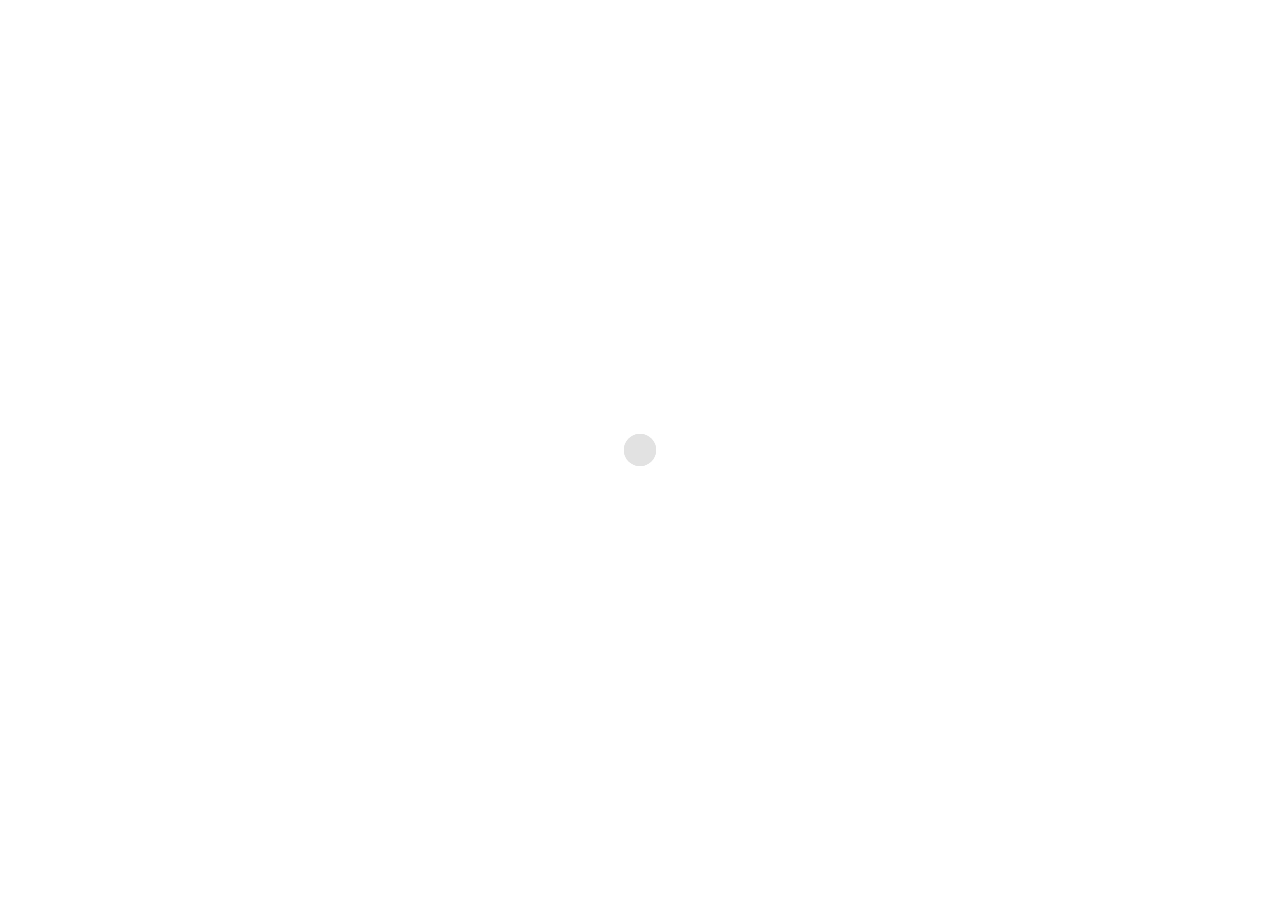
==== commit c8a843c6: "Worked on Portfolio" ====
--- a/index.html
+++ b/index.html
@@ -136,10 +136,10 @@
                                 <span class="name-menu">About</span>
                             </a>
                         </li>
-                        <li id="serv" class="nav-item">
-                            <a href="#serv-cont" data-value="serv-cont">
+                        <li id="work" class="nav-item">
+                            <a href="#work-cont" data-value="work-cont">
                             <i class="icon-layers" hidden></i>
-                                <span class="name-menu">Work</span>
+                                <span class="name-menu">Our Work</span>
                             </a>
                         </li>
                         <li id="testim" class="nav-item">
@@ -236,66 +236,202 @@
         </section>
 
         <!-- End About -->
-
-
-        <!-- Start Work -->
-        <section id="serv-cont" class="serv">
-            <div class="title">
-                <h1 class="kaushan">Our Work</h1>
-            </div>
-            <div class="container">
-                <div class="row">
-                    <div class="col-lg-6 col-md-12">
-                        <div class="servs">
+        
+
+                <!-- Start Work -->
+                <section id="work-cont" class="work">
+                    <div class="title">
+                        <h1 class="kaushan">Our Work</h1>
+                    </div>
+                    <div class="container">
+                        <div class="shuffle">
+                            <ul class="list-unstyled">
+                                <li data-class="all" class="active item">All</li>
+                                <li data-class=".web" class="item">Gaming</li>
+                                <li data-class=".graphic" class="item">Abstract</li>
+                                <li data-class=".marketing" class="item">Futuristic</li>
+                            </ul>
+                        </div>
+                        <div class="gallery">
                             <div class="row">
-                                <div class="col-lg-6">
-                                    <div class="content">
-                                        <img src="images/icons/processing.png" alt="serv1" />
-                                        <h4>Software Engineer | HeyMojo Inc. | Gurgaon, India</h4>
-                                        <p>Improved the performance of intent classification by implementing multiple models (Word2Vec, fastText, LSTM) which helped in making the chatbot more robust .</p>
-                                        <p>Designed and implemented a backend API for the automation of chatbot creation for hotel .</p>
-                                    </div>
-                                </div>
-                                <div class="col-lg-6">
-                                    <div class="content">
-                                        <img src="images/icons/browser.png" alt="serv1" />
-                                        <h4>Research Intern | Indian Institute of Technology, Patna, India</h4>
-                                        <p>Developed a new automatic clustering technique based on fusion of multiobjective differential evolution and SOM that successfully beat some of the popular algorithms like VAMOSA and MOCK when used on text clustering .</p>
-                                    </div>
-                                </div>
-                            </div>
-                            <div class="row">
-                                <div class="col-lg-6">
-                                    <div class="content">
-                                        <img src="images/icons/instagram.png" alt="serv1" />
-                                        <h4>Project Reviewer | Udacity Inc., US </h4>
-                                        <p>Review code and provide feedback to Udacity students on Machine Learning projects .</p>
-                                        <p>Provides feedback to Udacity on projects including clarification/support for student queries .</p>
-                                    </div>
-                                </div>
-                                <div class="col-lg-6">
-                                    <div class="content">
-                                        <img src="images/icons/support.png" alt="serv1" />
-                                        <h4>Open Source Community Member | DuckDuckGo Inc., US </h4>
-                                        <p>Creating search engine plugin (Instant Answer module) for DuckDuckGo .</p>
-                                        <p>Designed cheat sheet for Anaconda and C++ Vectors for DuckDuckGo written in JSON & Perl .</p>
-                                    </div>
-                                </div>
-                            </div>
-                        </div>
-                    </div>
-                    <div class="col-lg-6 col-md-12">
-                        <div class="serv-vid bg-image">
-                            <a class="play video" href="https://www.youtube.com/watch?v=24kRv1c0PiU"> <!-- you can edit the link here -->
-                                <i class="fas fa-play"></i>
-                            </a>
-                        </div>
-                    </div>
-                </div>
-            </div>
-        </section>
-
-        <!-- End Work -->
+                                <!-- Start Image Number 1 -->
+                                <div class="col-lg-4 col-md-6 col-sm-12">
+                                    <div class="item marketing">
+                                        <div class="over">
+                                            <div class="info-img">
+                                                <h4>Triangle Blue</h4>
+                                                <span>Futuristic</span>
+                                            </div>
+                                            <a class="image" href="images/starton/Starton_triangle_post_blue2.jpg">
+                                                    <!-- ^ And Here -->
+                                                <i class="fa fa-arrows-alt"></i>
+                                            </a>
+                                        </div>
+                                        <img src="images/starton/Starton_triangle_post_blue2.jpg" alt="imgPort1" class="img-fluid"> 
+                                                <!-- Here ^ You Can Change image And Up -->
+                                    </div>
+                                </div>
+                                <!-- End Image Number 1 -->
+                                <!-- ===================== -->
+                                <!-- Start Image Number 2 -->
+                                <div class="col-lg-4 col-md-6 col-sm-12">
+                                    <div class="item graphic">
+                                        <div class="over">
+                                            <div class="info-img">
+                                                <h4>Thug Life Blue</h4>
+                                                <span>Abstract</span>
+                                            </div>
+                                            <a class="image" href="images/starton/thug_Instagram_post2_Blue.jpg">
+                                                    <!-- ^ And Here -->
+                                                <i class="fa fa-arrows-alt"></i>
+                                            </a>
+                                        </div>
+                                        <img src="images/starton/thug_Instagram_post2_Blue.jpg" alt="imgPort1" class="img-fluid">
+                                                <!-- Here ^ You Can Change image And Up -->
+                                    </div>
+                                </div>
+                                <!-- End Image Number 2 -->
+                                <!-- ===================== -->
+                                <!-- Start Image Number 3 -->
+                                <div class="col-lg-4 col-md-6 col-sm-12">
+                                    <div class="item web">
+                                        <div class="over">
+                                            <div class="info-img">
+                                                <h4>QR Code Black</h4>
+                                                <span>Gaming</span>
+                                            </div>
+                                            <a class="image" href="images/starton/barcode_instagram_post_black.jpg">
+                                                    <!-- ^ And Here -->
+                                                <i class="fa fa-arrows-alt"></i>
+                                            </a>
+                                        </div>
+                                        <img src="images/starton/barcode_instagram_post_black.jpg" alt="imgPort1" class="img-fluid">
+                                                <!-- Here ^ You Can Change image And Up -->
+                                    </div>
+                                </div>
+                                <!-- End Image Number 3 -->
+                                <!-- ===================== -->
+                                <!-- Start Image Number 4 -->
+                                <div class="col-lg-4 col-md-6 col-sm-12">
+                                    <div class="item marketing">
+                                        <div class="over">
+                                            <div class="info-img">
+                                                <h4>STARTON Blue</h4>
+                                                <span>Futuristic</span>
+                                            </div>
+                                            <a class="image" href="images/starton/STARTON_Instragram_PostFinal_blue.jpg">
+                                                    <!-- ^ And Here -->
+                                                <i class="fa fa-arrows-alt"></i>
+                                            </a>
+                                        </div>
+                                        <img src="images/starton/STARTON_Instragram_PostFinal_blue.jpg" alt="imgPort1" class="img-fluid">
+                                                <!-- Here ^ You Can Change image And Up -->
+                                    </div>
+                                </div>
+                                <!-- End Image Number 4 -->
+                                <!-- ===================== -->
+                                <!-- Start Image Number 5 -->
+                                <div class="col-lg-4 col-md-6 col-sm-12">
+                                    <div class="item web">
+                                        <div class="over">
+                                            <div class="info-img">
+                                                <h4>QR Code</h4>
+                                                <span>Gaming</span>
+                                            </div>
+                                            <a class="image" href="images/starton/barcode_instagram_post_final.jpg">
+                                                    <!-- ^ And Here -->
+                                                <i class="fa fa-arrows-alt"></i>
+                                            </a>
+                                        </div>
+                                        <img src="images/starton/barcode_instagram_post_final.jpg" alt="imgPort1" class="img-fluid">
+                                                <!-- Here ^ You Can Change image And Up -->
+                                    </div>
+                                </div>
+                                <!-- End Image Number 5 -->
+                                <!-- ===================== -->
+                                <!-- Start Image Number 6 -->
+                                <div class="col-lg-4 col-md-6 col-sm-12">
+                                    <div class="item graphic">
+                                        <div class="over">
+                                            <div class="info-img">
+                                                <h4>Thug Life Green</h4>
+                                                <span>Abstract</span>
+                                            </div>
+                                            <a class="image" href="images/starton/thug_Instagram_post2_green.jpg">
+                                                    <!-- ^ And Here -->
+                                                <i class="fa fa-arrows-alt"></i>
+                                            </a>
+                                        </div>
+                                        <img src="images/starton/thug_Instagram_post2_green.jpg" alt="imgPort1" class="img-fluid">
+                                                <!-- Here ^ You Can Change image And Up -->
+                                    </div>
+                                </div>
+                                <!-- End Image Number 6 -->
+                                <!-- ===================== -->
+                                <!-- Start Image Number 7 -->
+                                <div class="col-lg-4 col-md-6 col-sm-12">
+                                    <div class="item marketing less">
+                                        <div class="over">
+                                            <div class="info-img">
+                                                <h4>Starton</h4>
+                                                <span>Futuristic</span>
+                                            </div>
+                                            <a class="image" href="images/starton/STARTON_Instragram_PostFinal.jpg">
+                                                    <!-- ^ And Here -->
+                                                <i class="fa fa-arrows-alt"></i>
+                                            </a>
+                                        </div>
+                                        <img src="images/starton/STARTON_Instragram_PostFinal.jpg" alt="imgPort1" class="img-fluid">
+                                                <!-- Here ^ You Can Change image And Up -->
+                                    </div>
+                                </div>
+                                <!-- End Image Number 7 -->
+                                <!-- ===================== -->
+                                <!-- Start Image Number 8 -->
+                                <div class="col-lg-4 col-md-6 col-sm-12">
+                                    <div class="item graphic less">
+                                        <div class="over">
+                                            <div class="info-img">
+                                                <h4>Thug Life</h4>
+                                                <span>Abstract</span>
+                                            </div>
+                                            <a class="image" href="images/starton/thug_Instagram_post_final.jpg">
+                                                    <!-- ^ And Here -->
+                                                <i class="fa fa-arrows-alt"></i>
+                                            </a>
+                                        </div>
+                                        <img src="images/starton/thug_Instagram_post_final.jpg" alt="imgPort1" class="img-fluid">
+                                                <!-- Here ^ You Can Change image And Up -->
+                                    </div>
+                                </div>
+                                <!-- End Image Number 8 -->
+                                <!-- ===================== -->
+                                <!-- Start Image Number 9 -->
+                                <div class="col-lg-4 col-md-6 col-sm-12">
+                                    <div class="item web less">
+                                        <div class="over">
+                                            <div class="info-img">
+                                                <h4>Traiangle White</h4>
+                                                <span>Gaming</span>
+                                            </div>
+                                            <a class="image" href="images/starton/Starton_triangle_post_white2.jpg">
+                                                    <!-- ^ And Here -->
+                                                <i class="fa fa-arrows-alt"></i>
+                                            </a>
+                                        </div>
+                                        <img src="images/starton/Starton_triangle_post_white2.jpg" alt="imgPort1" class="img-fluid">
+                                                <!-- Here ^ You Can Change image And Up -->
+                                    </div>
+                                </div>
+                                <!-- End Image Number 9 -->
+                                <!-- You can add more images here.. -->
+                            </div>
+                        </div>
+                    </div>
+                </section>
+                
+                <!-- End Work -->
+                
 
         <!-- Start Testimonials -->
         <section id="testim-cont" class="testim">
--- a/css/main.css
+++ b/css/main.css
@@ -1247,7 +1247,7 @@
 
 ===========================================================*/
 .work .title h1:before {
-  content: 'portfolio'; }
+  content: 'our work'; }
 .work .shuffle {
   margin-bottom: 40px; }
   .work .shuffle ul {
